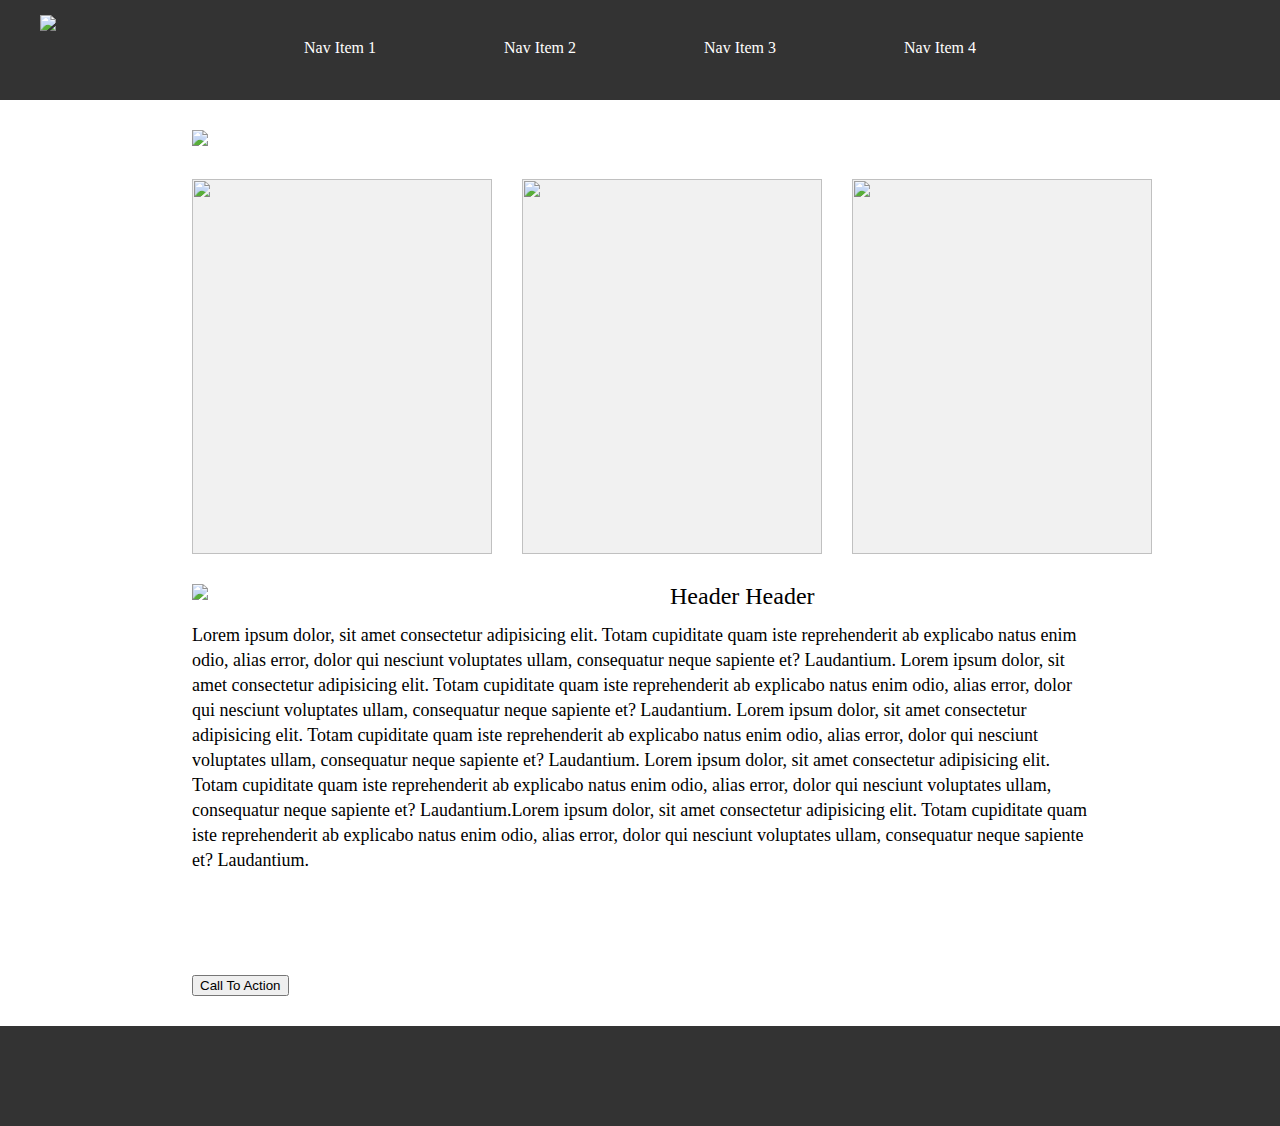
==== index.html @ 72a55ae1 "lab-weairfram" ====
<!DOCTYPE html>
<html lang="en">
<head>
    
    <meta charset="UTF-8">
    <meta name="viewport" content="width=device-width, initial-scale=1.0">
    <title>Document</title>
    <link rel="stylesheet" href="css/reset.css">
    <link rel="stylesheet" href="css/style.css">
</head>
<body>
    <header>
        <nav>
        <ul>
            <li><img src="https://placehold.it/200x70/ddd" /></li>
            <li><a href="#">Nav Item 1</a></li>
            <li><a href="#">Nav Item 2</a></li>
            <li><a href="#">Nav Item 3</a></li>
            <li><a href="#">Nav Item 4</a></li>
          </ul>
        </nav>
    </header>
    <main>
        <img src="https://placehold.it/960x450/ddd" />
        <div>
            <img src="https://placehold.it/300x375/ddd" />
            <img src="https://placehold.it/300x375/ddd" />
            <img src="https://placehold.it/300x375/ddd" />
          </div>

          <div>
        <div>
            <img src="https://placehold.it/480x400/ddd" />
        </div>
          <div>
              <h2>Header Header</h2>
              <p>
                  
                Lorem ipsum dolor, sit amet consectetur adipisicing elit.
                Totam cupiditate quam iste reprehenderit ab explicabo natus
                 enim odio, alias error, dolor qui nesciunt voluptates ullam,
                  consequatur neque sapiente et? Laudantium. 
                  
                  Lorem ipsum dolor, sit amet consectetur adipisicing elit.
                   Totam cupiditate quam iste reprehenderit ab explicabo natus
                    enim odio, alias error, dolor qui nesciunt voluptates ullam,
                     consequatur neque sapiente et? Laudantium. 
                  Lorem ipsum dolor, sit amet consectetur adipisicing elit.
                   Totam cupiditate quam iste reprehenderit ab explicabo natus
                    enim odio, alias error, dolor qui nesciunt voluptates ullam,
                     consequatur neque sapiente et? Laudantium. 
                     Lorem ipsum dolor, sit amet consectetur adipisicing elit.
                   Totam cupiditate quam iste reprehenderit ab explicabo natus
                    enim odio, alias error, dolor qui nesciunt voluptates ullam,
                     consequatur neque sapiente et? Laudantium.Lorem ipsum dolor, sit amet consectetur adipisicing elit.
                     Totam cupiditate quam iste reprehenderit ab explicabo natus
                      enim odio, alias error, dolor qui nesciunt voluptates ullam,
                       consequatur neque sapiente et? Laudantium.
              </p>
              <input type="button" value="Call To Action">
          </div>
        </div>
    </main>
    <footer>

    </footer>
    
</body>
</html>
---- css/style.css ----
*{
    box-sizing: border-box;
}
ul {
    list-style-type: none;
    margin: 0;
    padding-top: 15px;
    padding-left: 40px;
    overflow: hidden;
    background-color: #333;
    height: 100px;

  }
  
  li {
    float: left;
    height: 70px;
    width: 200px;
  }
  
  li a {
    display: block;
    color: white;
    text-align: center;
    height: 70px;
    padding: 25px 16px;
    text-decoration: none;
  }
  
  li a:hover {
    background-color: #111;
  }
  main{
      margin: 30px 15%;
  }

  main > div:first-of-type  {
    display: flex;
   
  }
  /* main > *{
      margin: 15px;
  } */
  main > div:first-of-type > img {
    background-color: #f1f1f1;
    /* margin: 10px; */
    /* padding: 20px; */
    margin: 30px 30px 0px 0px;
    height: 375px;
    width: 300px;
  }
 main > div:last-of-type {
    margin-top: 30px;
   
  }
  /* img:only-child{
      width: 50%;
  } */
  main > div:last-of-type > div:first-child{
      width: 50%;
      float: left;
      margin-right:30px ;
  }
  h2{
      font-size: x-large;
      margin-bottom: 15px;
  }
  p{
      overflow-y: auto;
      height: 352px;
      font-size: large;
      line-height: 25px;
  }
  footer{
      width: 100%;
      height: 100px;
      background-color: #333;
  }

  input{
    transition: 350ms;
  }
  input:hover{
      color: white;
      background-color: black;
  }
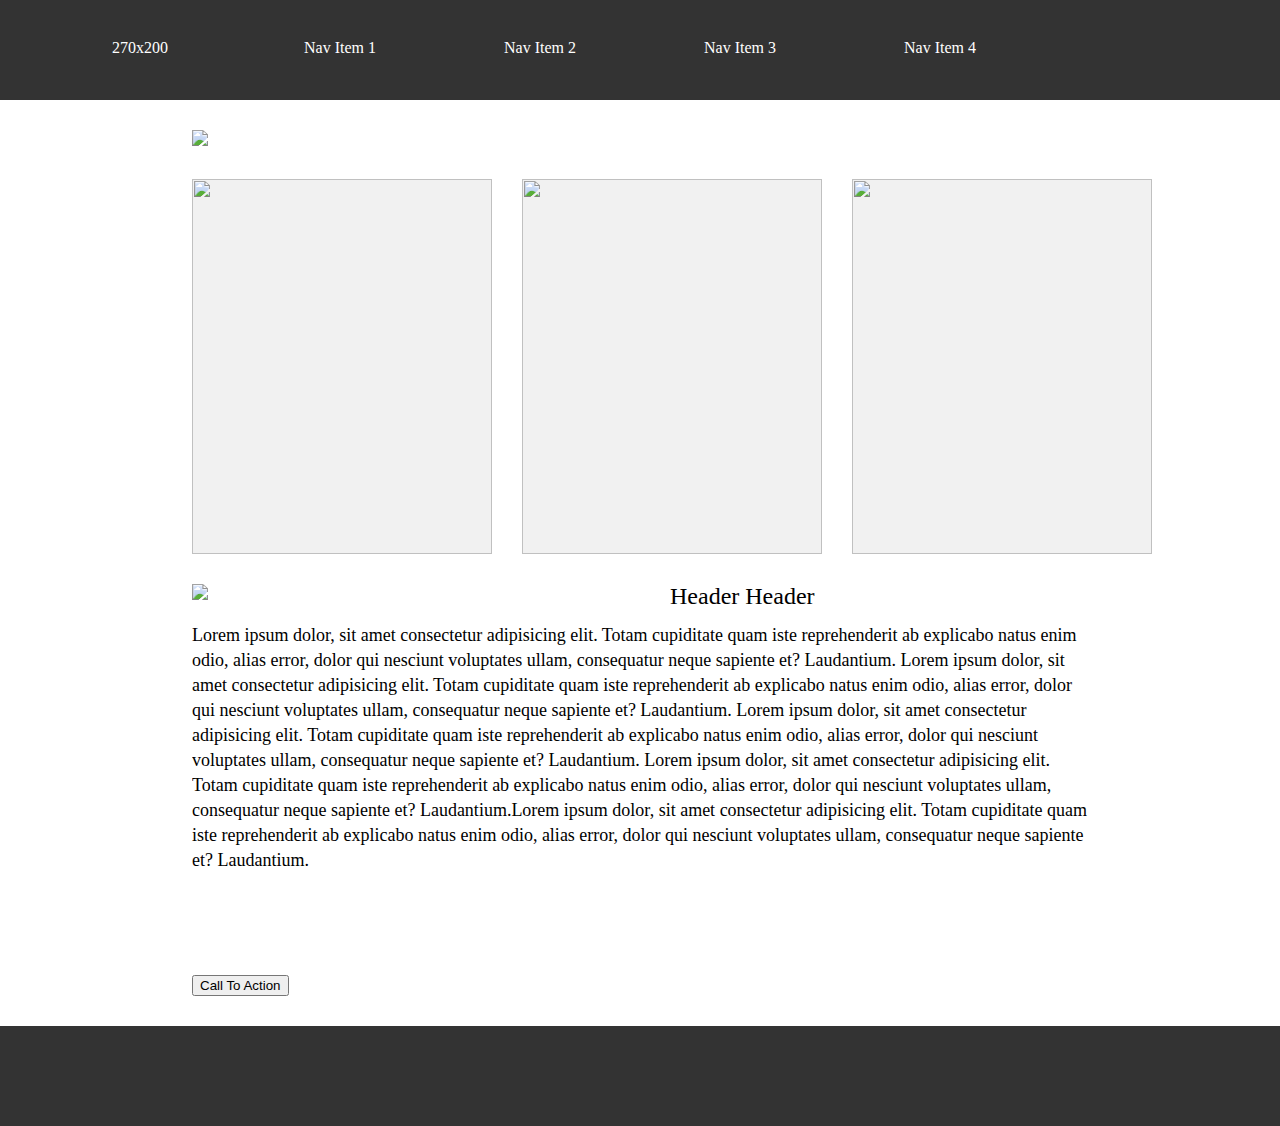
==== commit 159f1ed2: "modified the header" ====
--- a/index.html
+++ b/index.html
@@ -12,8 +12,8 @@
     <header>
         <nav>
         <ul>
-            <li><img src="https://placehold.it/200x70/ddd" /></li>
-            <li><a href="#">Nav Item 1</a></li>
+          <li><a href="#">270x200</a></li>
+          <li><a href="#">Nav Item 1</a></li>
             <li><a href="#">Nav Item 2</a></li>
             <li><a href="#">Nav Item 3</a></li>
             <li><a href="#">Nav Item 4</a></li>
